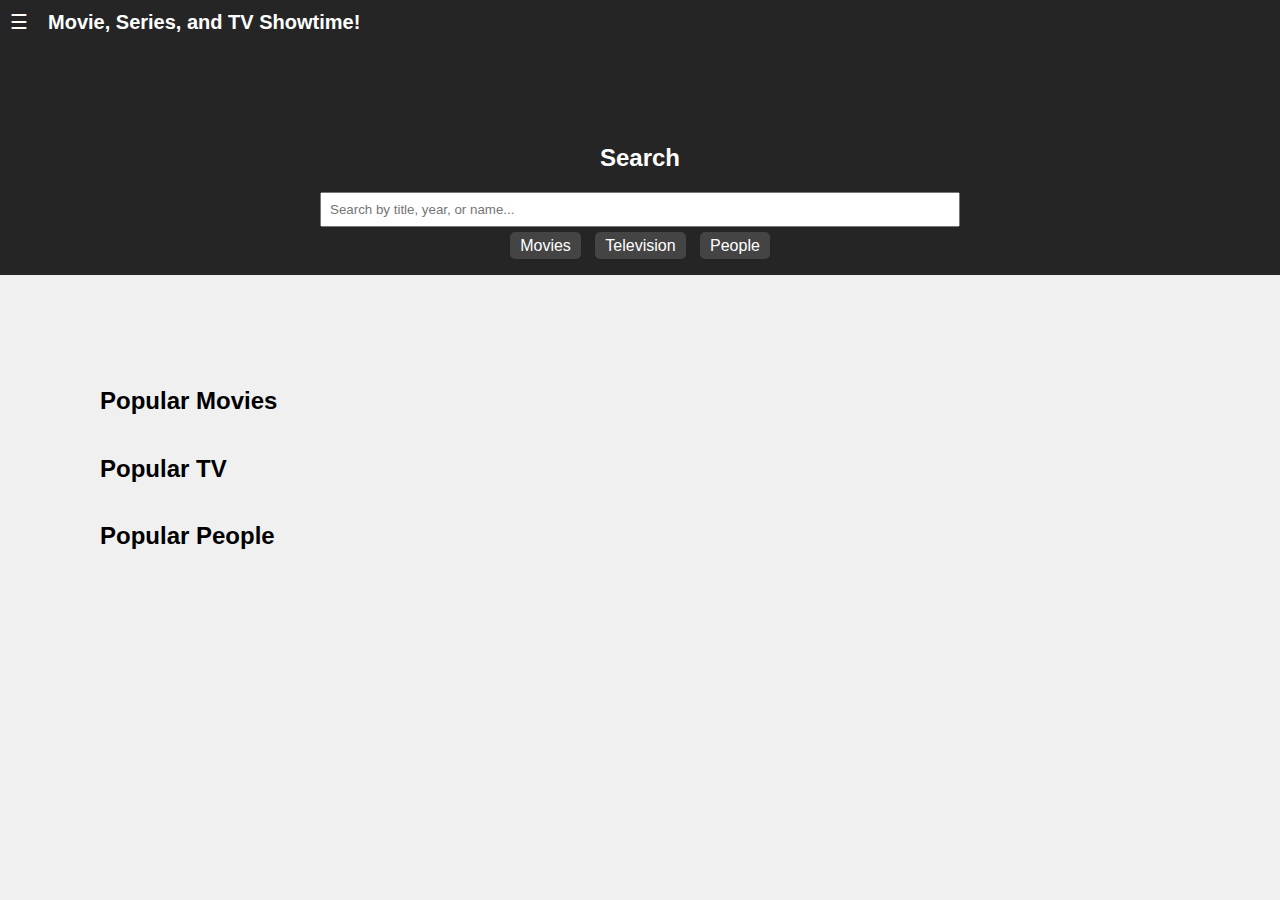
==== index.html @ 21e97038 "first commit" ====
<!DOCTYPE html>
<html lang="en">
<head>
    <meta charset="UTF-8" />
    <meta name="viewport" content="width=device-width, initial-scale=1.0"/>
    <title>Movie, Series, and TV Showtime!</title>
    <link rel="stylesheet" href="main.css"/>
    <script src="api.js" defer></script>
    <script src="index.js" defer></script>
</head>
<body>
    <div class="container"></div>
        <div class="mask" id="mask"></div>
        <header>
            <div class="top-bar">
                <div class="menu-icon" id="menu-icon">☰</div>
                <h1 class="page-title">Movie, Series, and TV Showtime!</h1>
            </div>

        <nav class="side-drawer" id="side-drawer">
            <ul>
                <li><img src="icons/home-icon.png"><a href="index.html">Home</a></li>
                <li><img src="icons/movies-icon.png"><a href="movies.html">Movies</a></li>
                <li><img src="icons/tvShows-icon.png"><a href="tvShows.html">TV Shows</a></li>
                <li class="active"><img src="icons/people-icon.png">People</li>
            </ul>
        </nav>

        <section class="search-section">
            <h2>Search</h2>
            <input type="text" id="search-text" placeholder="Search by title, year, or name..."/>
            <div class="search-buttons">
                <a class="search-button" id="movie-button" href="movies.html">Movies</a>
                <a class="search-button" id="tv-button" href="tvShows.html">Television</a>
                <a class="search-button" id="person-button" href="people.html">People</a>
            </div>
        </section>

    </nav>            
        </header>
        <main>
        /*    
            <section class="search-section">
                <h2>Search</h2>
                <input type="text" id="search-text" placeholder="Search by title, year, or name..."/>
                <div class="search-buttons">
                    <a class="search-button" id="movie-button" href="movies.html">Movies</a>
                    <a class="search-button" id="tv-button" href="tvShows.html">Television</a>
                    <a class="search-button" id="person-button" href="people.html">People</a>
                </div>
            </section>
        */
            <section class="home-sections">
                <h2>Popular Movies</h2>
                <div class="card-container" id="popular-movies"></div>

                <h2>Popular TV</h2>
                <div class="card-container" id="popular-tv"></div>

                <h2>Popular People</h2>
                <div class="card-container" id="popular-people"></div>
            </section>
        </main>
    </div>    
</body>
</html>
---- main.css ----
body {
    font-family: Arial, sans-serif;
    background-color: #f0f0f0;
    margin: 0;
}

header {
    background-color: #252525;
    color: #fff;
    position: fixed;
    width: 100%;
    top: 0;
    z-index: 1000;
}

.top-bar {
    display: flex;
    align-items: center;
    padding: 10px;
}

.menu-icon {
    margin-right: 20px;
    cursor: pointer;
    font-size: 20px;
}

.page-title {
    margin: 0;
    font-size: 20px;
}

.side-drawer {
    position: fixed;
    top: 0;
    left: -250px;
    width: 250px;
    height: 100%;
    background-color: #333;
    transition: left 0.3s;
    z-index: 9999;
}

.side-drawer ul {
    list-style: none;
    padding: 0;
    margin: 60px 0;
}

.side-drawer li  {
    padding: 15px 10px;
    border-bottom: 1px solid #444;
    color: #fff;
    display: flex;
    align-items: center;
    gap: 10px;
}

.drawer > a{
    display: flex;
    padding: 16px 16px;
    align-items: center;
    gap: 8px;
}

.side-drawer li a {
    color: #fff;
    text-decoration: none;
}

.side-drawer li.active {
    background-color: #555;
    cursor: default;
}

.side-drawer[data-open="true"] {
    left: 0px;
}

.side-drawer.open {
    left: 0;
}

.search-section {
    margin-top: 60px;
    padding: 20px;
    text-align: center;
}

#search-text {
    width: 50%;
    padding: 8px;
}

.search-buttons {
    margin-top: 10px;
}

.search-button {
    text-decoration: none;
    background: #444;
    color: white;
    padding: 5px 10px;
    margin: 0 5px;
    border-radius: 5px;
}

.home-sections {
    padding: 100px;
}

.card-container {
    display: flex;
    flex-wrap: wrap;
    gap: 20px;
}

.card {
    background: #fff;
    border-radius: 5px;
    box-shadow: 0 0 5px rgba(0,0,0,0.3);
    width: 180px;
    padding: 10px;
    cursor: pointer;
    text-align: center;
}

.card img {
    max-width: 100%;
    border-radius: 5px;
}

.mask {
    position: fixed;
    top: 0;
    left: 0;
    background-color: rgba(0, 0, 0, 0);
    transition: background-color 1s ease;
}

.mask[data-open="true"] {
    background-color: rgba(0, 0, 0, .20);
    bottom: 0;
    right: 0;
}

@media (max-width: 600px) {
    .menu-icon {
        display: block;
    }
    .side-drawer {
        width: 200px;
    }
    #search-text {
        width: 80%;
    }
}
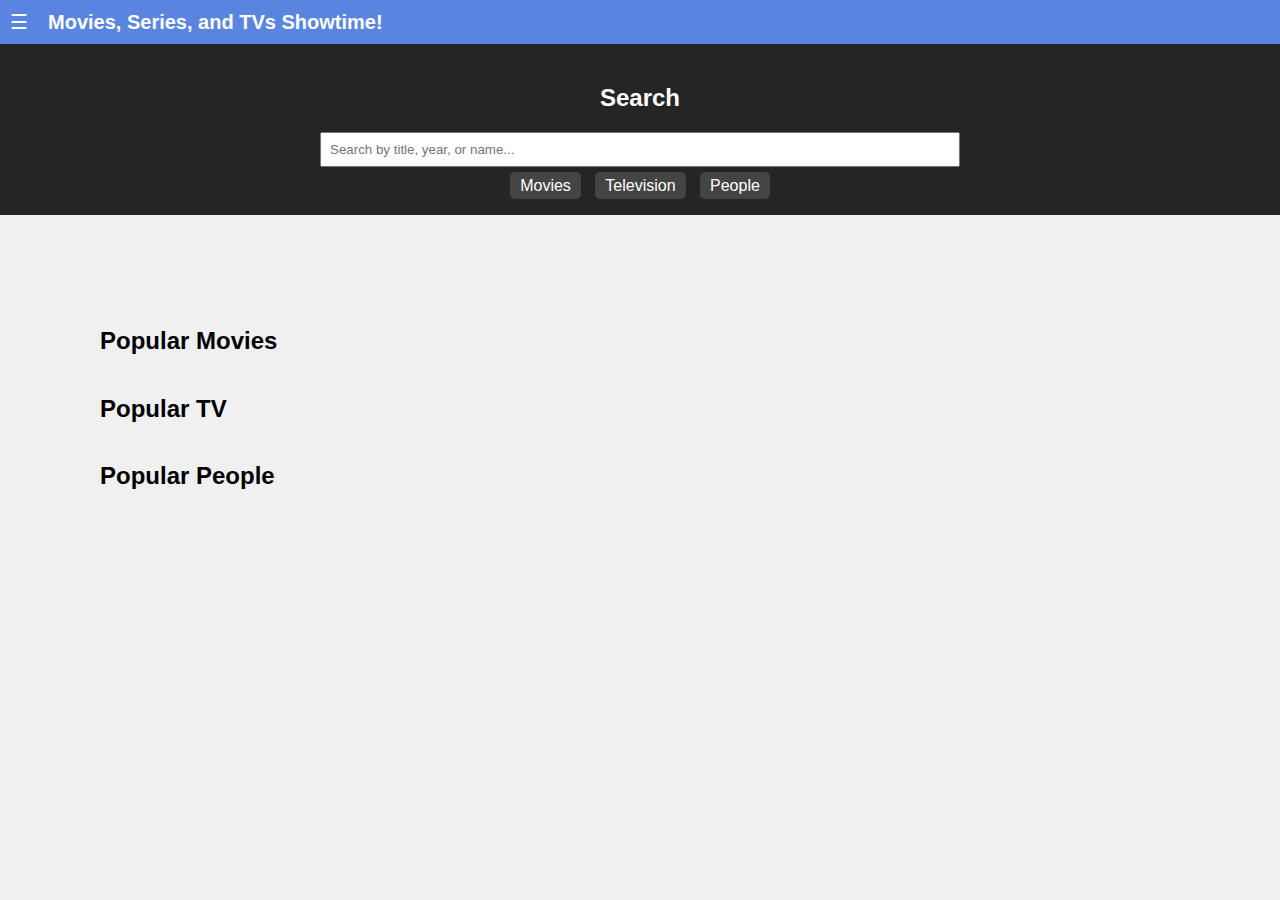
==== commit cab271af: "Minor presentation corrections" ====
--- a/index.html
+++ b/index.html
@@ -3,7 +3,7 @@
 <head>
     <meta charset="UTF-8" />
     <meta name="viewport" content="width=device-width, initial-scale=1.0"/>
-    <title>Movie, Series, and TV Showtime!</title>
+    <title>Movies, Series, and TVs Showtime!</title>
     <link rel="stylesheet" href="main.css"/>
     <script src="api.js" defer></script>
     <script src="index.js" defer></script>
@@ -14,7 +14,7 @@
         <header>
             <div class="top-bar">
                 <div class="menu-icon" id="menu-icon">☰</div>
-                <h1 class="page-title">Movie, Series, and TV Showtime!</h1>
+                <h1 class="page-title">Movies, Series, and TVs Showtime!</h1>
             </div>
 
         <nav class="side-drawer" id="side-drawer">
--- a/main.css
+++ b/main.css
@@ -14,6 +14,7 @@
 }
 
 .top-bar {
+    background-color: #5985E1;
     display: flex;
     align-items: center;
     padding: 10px;
@@ -82,7 +83,7 @@
 }
 
 .search-section {
-    margin-top: 60px;
+    margin-top: 0px;
     padding: 20px;
     text-align: center;
 }
@@ -154,4 +155,25 @@
     #search-text {
         width: 80%;
     }
+}
+
+#person-credits {
+    display: flex;
+    flex-wrap: wrap;
+    gap: 10px;
+    justify-content: center;
+}
+
+#movie-credits {
+    display: flex;
+    flex-wrap: wrap;
+    gap: 10px;
+    justify-content: center;
+}
+
+#serie-credits {
+    display: flex;
+    flex-wrap: wrap;
+    gap: 10px;
+    justify-content: center;
 }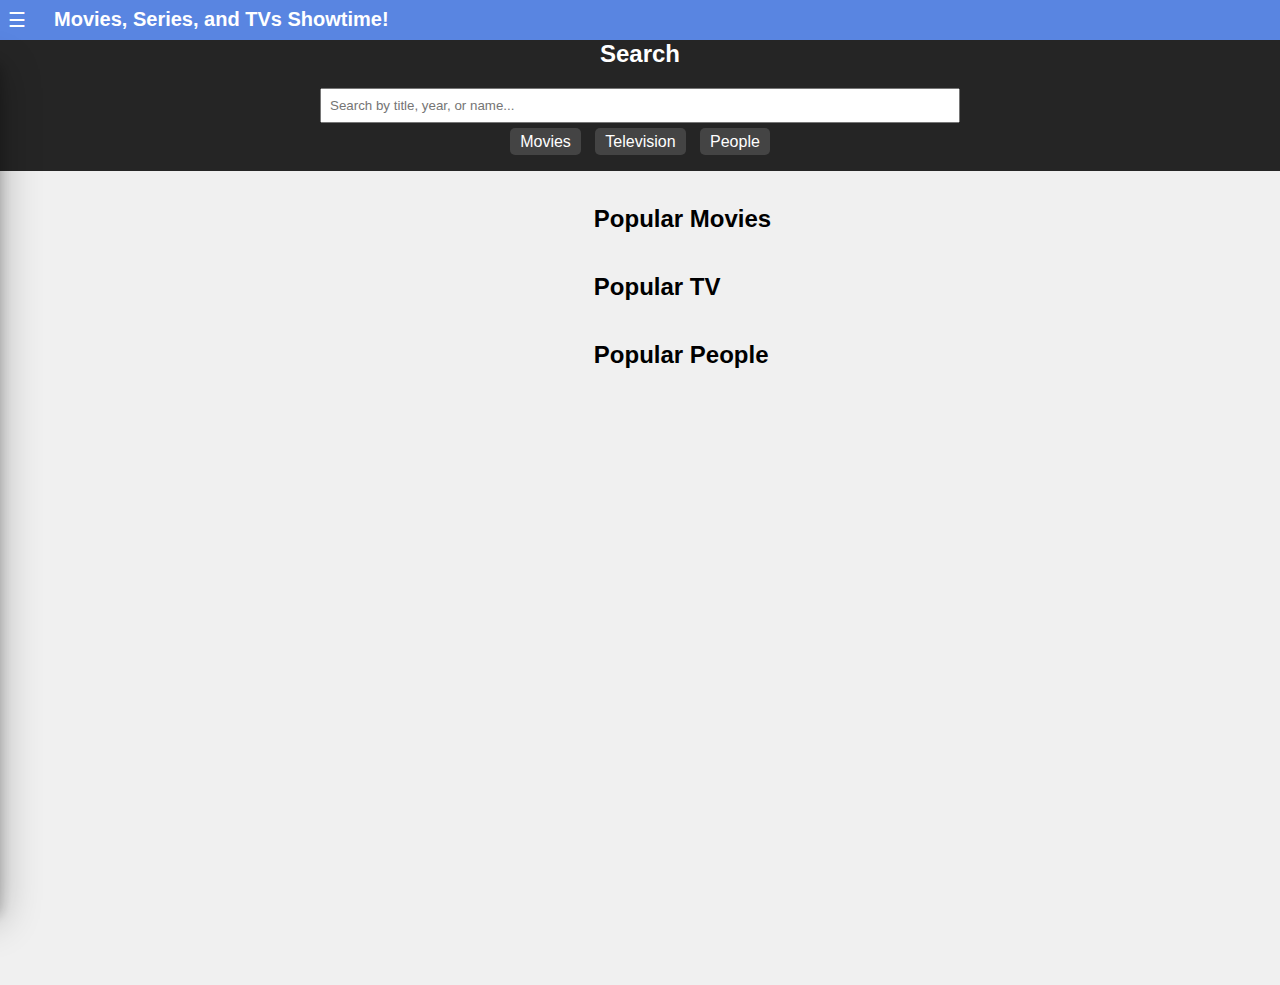
==== commit bd7f430f: "scroll bar standarization" ====
--- a/index.html
+++ b/index.html
@@ -9,47 +9,45 @@
     <script src="index.js" defer></script>
 </head>
 <body>
-    <div class="container"></div>
+   <!-- <div class="container"></div> --> 
         <div class="mask" id="mask"></div>
         <header>
-            <div class="top-bar">
-                <div class="menu-icon" id="menu-icon">☰</div>
+            <div class="navBar">
+                <div class="icon-button" id="nav-button">☰</div>
                 <h1 class="page-title">Movies, Series, and TVs Showtime!</h1>
             </div>
+            <nav class="drawer" id="drawer">
+                <ul>
+                    <li><img src="icons/home-icon.png"><a href="index.html">Home</a></li>
+                    <li><img src="icons/movies-icon.png"><a href="movies.html">Movies</a></li>
+                    <li><img src="icons/tvSeries-icon.png"><a href="tvSeries.html">TV Series</a></li>
+                    <li><img src="icons/people-icon.png"><a href="people.html">People</a></li>
+                </ul>
+            </nav>
 
-        <nav class="side-drawer" id="side-drawer">
-            <ul>
-                <li><img src="icons/home-icon.png"><a href="index.html">Home</a></li>
-                <li><img src="icons/movies-icon.png"><a href="movies.html">Movies</a></li>
-                <li><img src="icons/tvShows-icon.png"><a href="tvShows.html">TV Shows</a></li>
-                <li class="active"><img src="icons/people-icon.png">People</li>
-            </ul>
-        </nav>
-
-        <section class="search-section">
-            <h2>Search</h2>
-            <input type="text" id="search-text" placeholder="Search by title, year, or name..."/>
-            <div class="search-buttons">
-                <a class="search-button" id="movie-button" href="movies.html">Movies</a>
-                <a class="search-button" id="tv-button" href="tvShows.html">Television</a>
-                <a class="search-button" id="person-button" href="people.html">People</a>
-            </div>
-        </section>
-
-    </nav>            
-        </header>
-        <main>
-        /*    
             <section class="search-section">
                 <h2>Search</h2>
                 <input type="text" id="search-text" placeholder="Search by title, year, or name..."/>
                 <div class="search-buttons">
                     <a class="search-button" id="movie-button" href="movies.html">Movies</a>
-                    <a class="search-button" id="tv-button" href="tvShows.html">Television</a>
+                    <a class="search-button" id="tv-button" href="tvSeries.html">Television</a>
                     <a class="search-button" id="person-button" href="people.html">People</a>
                 </div>
             </section>
-        */
+        </header>
+        <main class="container">
+            <!-- <main> -->
+            <!--   
+            <section class="search-section">
+                <h2>Search</h2>
+                <input type="text" id="search-text" placeholder="Search by title, year, or name..."/>
+                <div class="search-buttons">
+                    <a class="search-button" id="movie-button" href="movies.html">Movies</a>
+                    <a class="search-button" id="tv-button" href="tvSeries.html">Television</a>
+                    <a class="search-button" id="person-button" href="people.html">People</a>
+                </div>
+            </section>
+         -->
             <section class="home-sections">
                 <h2>Popular Movies</h2>
                 <div class="card-container" id="popular-movies"></div>
--- a/main.css
+++ b/main.css
@@ -1,7 +1,10 @@
 body {
     font-family: Arial, sans-serif;
     background-color: #f0f0f0;
-    margin: 0;
+    margin: 0px;
+    /* added */
+    height: 100vh;
+    overflow: hidden;
 }
 
 header {
@@ -13,42 +16,76 @@
     z-index: 1000;
 }
 
-.top-bar {
+.navBar {
+    /*
     background-color: #5985E1;
     display: flex;
     align-items: center;
-    padding: 10px;
-}
-
-.menu-icon {
+    padding: 10px;*/
+    position: fixed;
+    top: 0;
+    left: 0;
+    right: 0;
+    padding: 8px;
+    display: flex;
+    gap: 8px;
+    background-color: #5985E1; /*background-color: var(--primary);*/
+    color: white; 
+}
+
+.icon-button {
     margin-right: 20px;
     cursor: pointer;
     font-size: 20px;
 }
 
+.container {
+    margin-top: 85px;
+    margin-left: 85px;
+    display: flex;
+    flex-wrap: wrap;
+    justify-content: center;
+    flex-direction: row;
+    gap: 16px;
+    overflow-y: auto;
+    max-height: calc(100% - 85px);
+}
+
 .page-title {
     margin: 0;
     font-size: 20px;
 }
 
-.side-drawer {
-    position: fixed;
-    top: 0;
+.drawer {
+    position: fixed;
+    top: 50px;
     left: -250px;
+    bottom: 0;
     width: 250px;
-    height: 100%;
+   /* height: 100%;
     background-color: #333;
     transition: left 0.3s;
-    z-index: 9999;
-}
-
-.side-drawer ul {
+    background-color: var(--secondary);*/
+    background-color: #333;
+    box-shadow: 0 19px 38px rgba(0,0,0,0.30), 0 15px 12px rgba(0,0,0,0.22);
+    transition: all .3s ease;
+   /* z-index: 9999;*/
+}
+
+.drawer > a {
+    display: flex;
+    padding: 16px 16px;
+    align-items: center;
+    gap: 8px;
+}
+
+.drawer ul {
     list-style: none;
     padding: 0;
     margin: 60px 0;
 }
 
-.side-drawer li  {
+.drawer li  {
     padding: 15px 10px;
     border-bottom: 1px solid #444;
     color: #fff;
@@ -57,28 +94,21 @@
     gap: 10px;
 }
 
-.drawer > a{
-    display: flex;
-    padding: 16px 16px;
-    align-items: center;
-    gap: 8px;
-}
-
-.side-drawer li a {
+.drawer li a {
     color: #fff;
     text-decoration: none;
 }
 
-.side-drawer li.active {
+.drawer li.active {
     background-color: #555;
     cursor: default;
 }
 
-.side-drawer[data-open="true"] {
+.drawer[data-open="true"] {
     left: 0px;
 }
 
-.side-drawer.open {
+.drawer.open {
     left: 0;
 }
 
@@ -146,10 +176,10 @@
 }
 
 @media (max-width: 600px) {
-    .menu-icon {
+    .icon-button {
         display: block;
     }
-    .side-drawer {
+    .drawer {
         width: 200px;
     }
     #search-text {
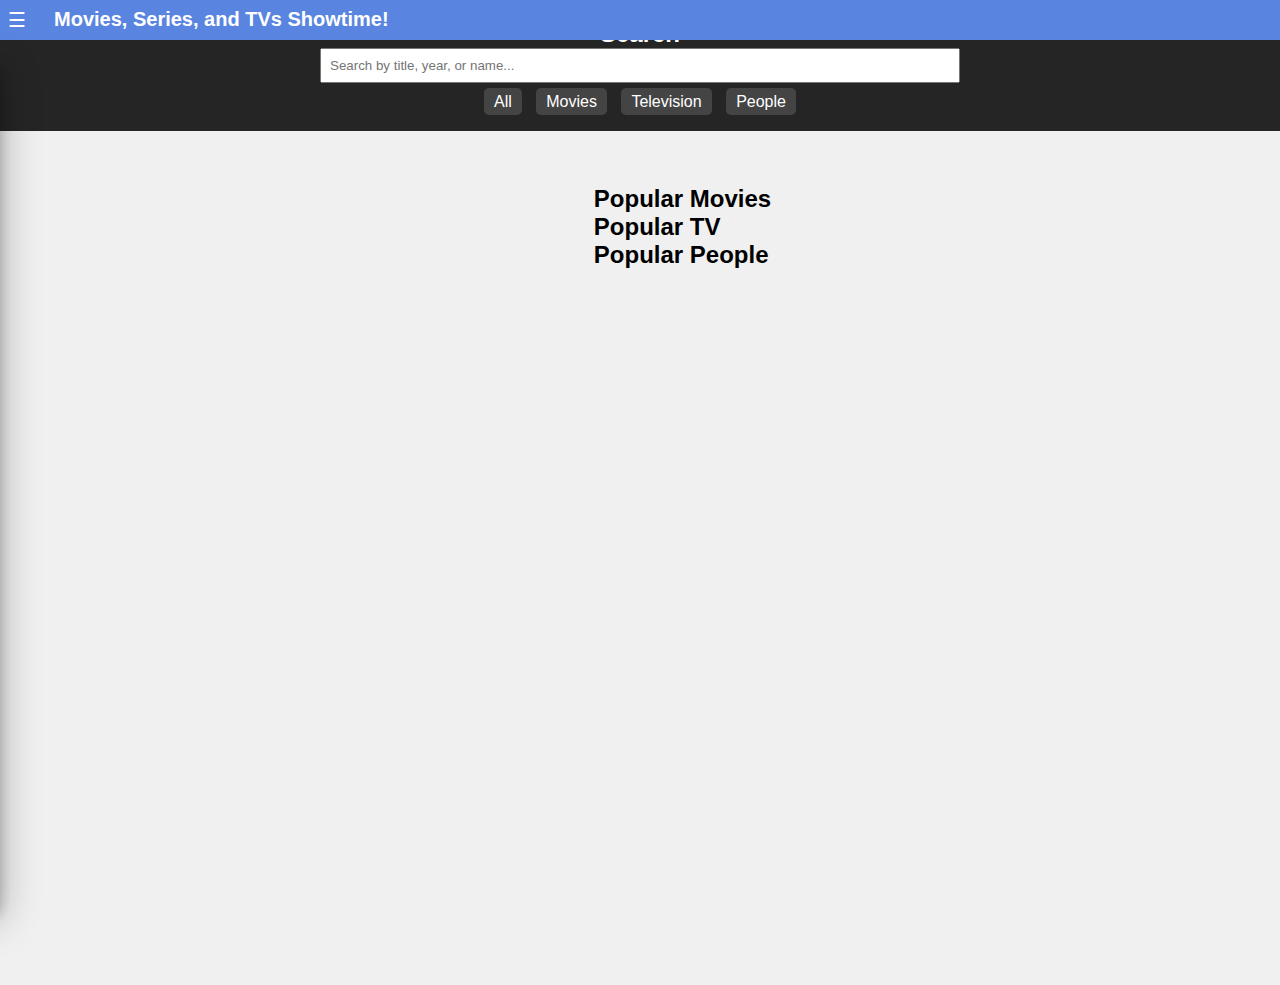
==== commit 09d2d5a9: "Animations in the pages movie, serie, and person." ====
--- a/index.html
+++ b/index.html
@@ -29,6 +29,7 @@
                 <h2>Search</h2>
                 <input type="text" id="search-text" placeholder="Search by title, year, or name..."/>
                 <div class="search-buttons">
+                    <a class="search-button" id="all-button" href="index.html">All</a>
                     <a class="search-button" id="movie-button" href="movies.html">Movies</a>
                     <a class="search-button" id="tv-button" href="tvSeries.html">Television</a>
                     <a class="search-button" id="person-button" href="people.html">People</a>
--- a/main.css
+++ b/main.css
@@ -1,3 +1,9 @@
+*{
+    margin: 0;
+    padding: 0;
+    box-sizing: bodrer-box;
+}
+
 body {
     font-family: Arial, sans-serif;
     background-color: #f0f0f0;
@@ -187,23 +193,84 @@
     }
 }
 
+#movie-credits {
+    display: flex;
+    flex-wrap: wrap;
+    /*gap: 10px;*/
+    gap: 1rem;
+    margin-inline: auto;
+    justify-content: center;
+}
+
+#movie-credits img {
+    flex: 1;
+   /* width: 100px;
+    height: 150px;*/
+    width: 100%;
+    height: 150px;
+    cursor: pointer;
+    overflow: hidden;
+    /*background-color: #5985E1; 
+     object-fit: cover;*/
+     transition: flex .5s easy-in-out
+    }
+
+#movie-credits img:hover {
+    flex: 2.5;
+    width: 100px;
+}
+
+#serie-credits {
+    display: flex;
+    flex-wrap: wrap;
+    gap: 10px;
+    justify-content: center;
+}
+
+#serie-credits img {
+     transition: flex .5s easy-in-out
+    }
+
+#serie-credits img:hover {
+    background-size: cover;
+    filter: blur(5px);
+}
+
 #person-credits {
     display: flex;
     flex-wrap: wrap;
     gap: 10px;
     justify-content: center;
-}
-
-#movie-credits {
-    display: flex;
-    flex-wrap: wrap;
-    gap: 10px;
-    justify-content: center;
-}
-
-#serie-credits {
-    display: flex;
-    flex-wrap: wrap;
-    gap: 10px;
-    justify-content: center;
-}+    opacity: 1;
+    cursor: pointer;
+}
+
+#person-credits img {
+    opacity: 1;
+    transition: opacity 0.5s;
+}
+
+
+#person-credits img:hover {
+    opacity: 0.2;
+}
+
+@keyframes FadeInOut {
+    0% {opacity:1;}
+    25% {opacity:.75;}
+    50% {opacity:.5;}
+    100% {opacity:0;}
+  }
+
+/*
+#movie-credits img:hover {
+    animation: spiningshadown 3s infinite linear;
+}
+#person-credits img.top {
+-webkit-animation-name: FadeInOut;
+-webkit-animation-timing-function: ease-in-out;
+-webkit-animation-iteration-count: infinite;
+-webkit-animation-duration: 10s;
+-webkit-animation-direction: alternate;
+}
+*/